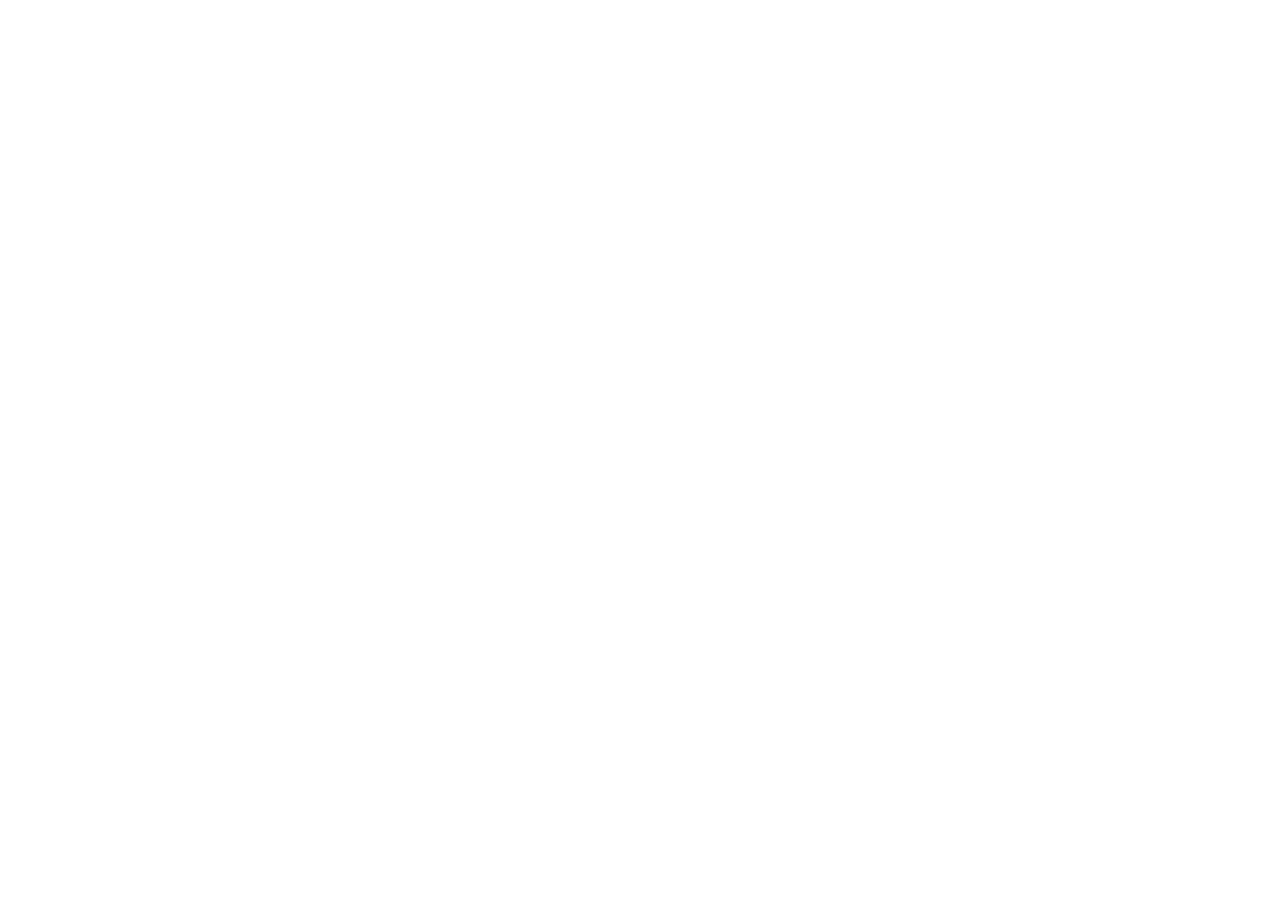
==== index.html @ d1e511bc "Initial commit" ====
<!DOCTYPE html>
<html>
  <head>
    <title>ng Events</title>
    <meta charset="UTF-8">
    <meta name="viewport" content="width=device-width, initial-scale=1">
    
    <link rel="stylesheet" href="node_modules/ng2f-bootstrap/dist/bootstrap.min.css">
    <link rel="stylesheet" href="styles.css">

    <!-- Polyfill(s) for older browsers -->
    <script src="node_modules/core-js/client/shim.min.js"></script>

    <script src="node_modules/jquery/dist/jquery.min.js"></script>
    <script src="node_modules/bootstrap/dist/js/bootstrap.js"></script>
    <script src="node_modules/zone.js/dist/zone.js"></script>
    <script src="node_modules/reflect-metadata/Reflect.js"></script>
    <script src="node_modules/systemjs/dist/system.src.js"></script>
    
    <script src="systemjs.config.js"></script>
  </head>
  
  <body class="container">
    
  </body>
</html>
---- styles.css ----
/* app css stylesheet */
.hoverwell:hover {
  background-color: #485563;
  cursor: pointer;
}

.container {
  padding-top: 10px;
}

.pointable {
  cursor: pointer;
}

button {
  color: #555;
}

[hidden] {
  display: none !important;
}

.toast-success {
  background-color: #51a351;
}
.toast-error {
  background-color: #bd362f;
}
.toast-info {
  background-color: #2f96b4;
}
.toast-warning {
  background-color: #f89406;
}
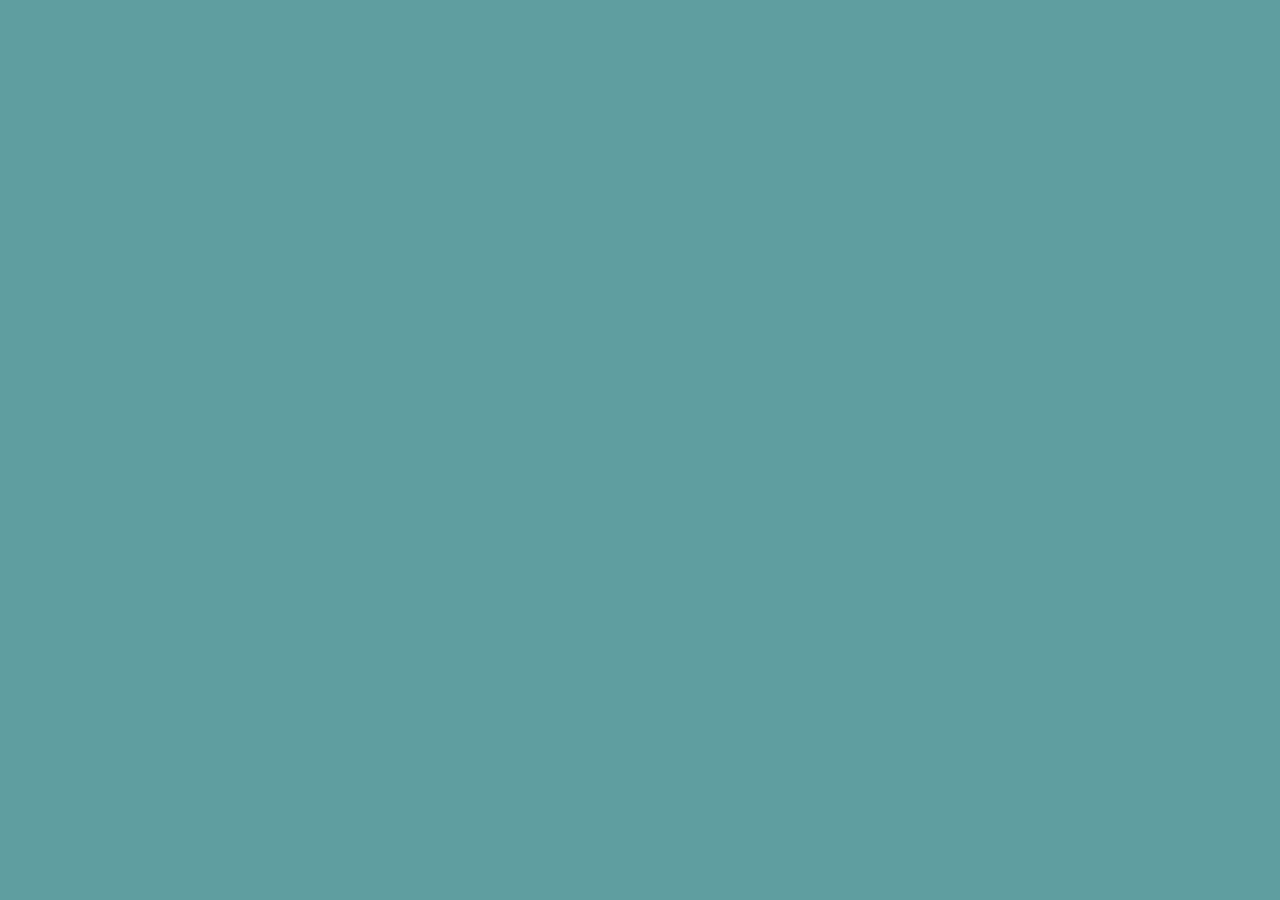
==== commit ee011dd6: "update navbar and index.html pages" ====
--- a/index.html
+++ b/index.html
@@ -1,7 +1,7 @@
 <!DOCTYPE html>
 <html>
   <head>
-    <title>ng Events</title>
+    <title>Virat Healthcare System</title>
     <meta charset="UTF-8">
     <meta name="viewport" content="width=device-width, initial-scale=1">
     
@@ -18,9 +18,15 @@
     <script src="node_modules/systemjs/dist/system.src.js"></script>
     
     <script src="systemjs.config.js"></script>
+
+    <script>
+      System.import('app').catch(function(error){
+          console.log(error);
+      });
+    </script>
   </head>
   
   <body class="container">
-    
+    <login-App></login-App>
   </body>
 </html>--- a/styles.css
+++ b/styles.css
@@ -6,6 +6,7 @@
 
 .container {
   padding-top: 10px;
+  background-color: cadetblue;
 }
 
 .pointable {
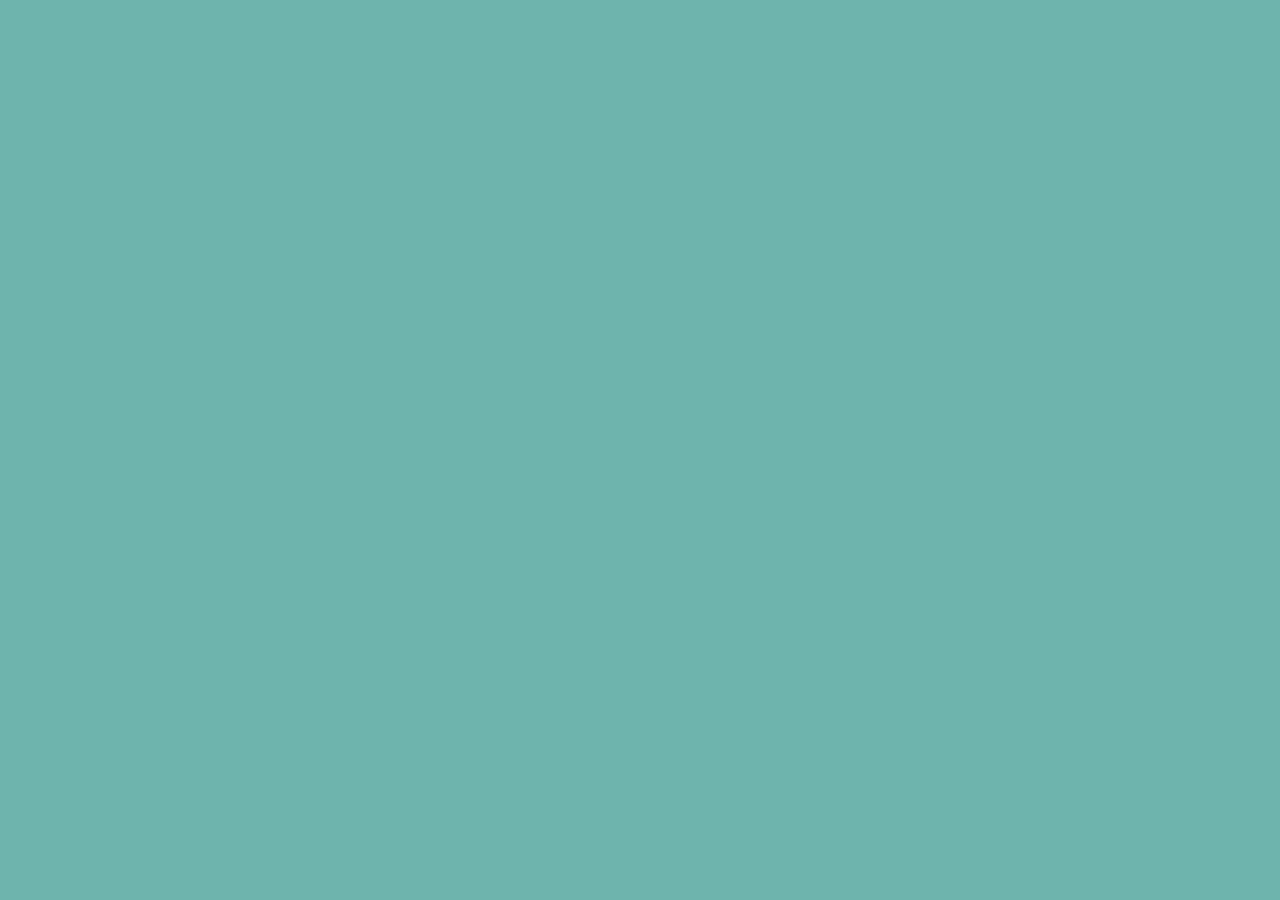
==== commit 22c441cd: "update css stylings and signupcomponent" ====
--- a/index.html
+++ b/index.html
@@ -4,13 +4,12 @@
     <title>Virat Healthcare System</title>
     <meta charset="UTF-8">
     <meta name="viewport" content="width=device-width, initial-scale=1">
-    
+    <link rel="icon" type="image/jpg" href="./favicon.ico" />
     <link rel="stylesheet" href="node_modules/ng2f-bootstrap/dist/bootstrap.min.css">
     <link rel="stylesheet" href="styles.css">
 
     <!-- Polyfill(s) for older browsers -->
     <script src="node_modules/core-js/client/shim.min.js"></script>
-
     <script src="node_modules/jquery/dist/jquery.min.js"></script>
     <script src="node_modules/bootstrap/dist/js/bootstrap.js"></script>
     <script src="node_modules/zone.js/dist/zone.js"></script>
@@ -26,7 +25,7 @@
     </script>
   </head>
   
-  <body class="container">
+  <body class="container-fluid">
     <login-App></login-App>
   </body>
 </html>--- a/styles.css
+++ b/styles.css
@@ -1,6 +1,5 @@
 /* app css stylesheet */
 .hoverwell:hover {
-  background-color: #485563;
   cursor: pointer;
 }
 
@@ -32,4 +31,12 @@
 }
 .toast-warning {
   background-color: #f89406;
+}
+
+body {
+  background-color: #6eb4ad;
+}
+
+.page h1.format-icon:before {
+  content: none;
 }